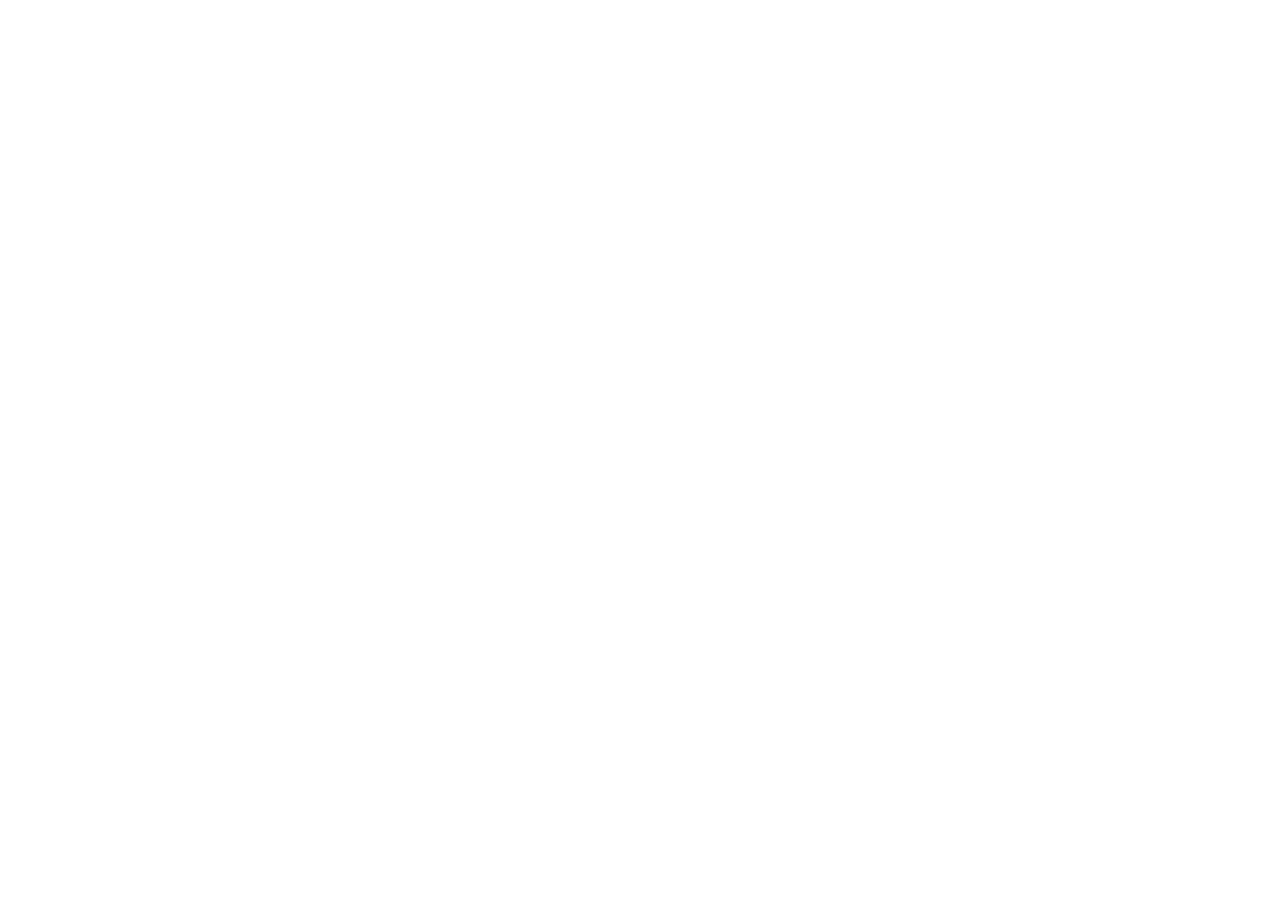
==== resources/public/index.html @ 303b1545 "Initial 1.0.0" ====
<!DOCTYPE html>
<html>
  <head>
    <meta charset="UTF-8">
    <meta name="viewport" content="width=device-width, initial-scale=1">
    <link href="/css/rr_style.css" rel="stylesheet" type="text/css">
  </head>
  <body>
    <div id="main-app-area"></div>
    <script src="/js/compiled/rr.js" type="text/javascript"></script>
  </body>
</html>
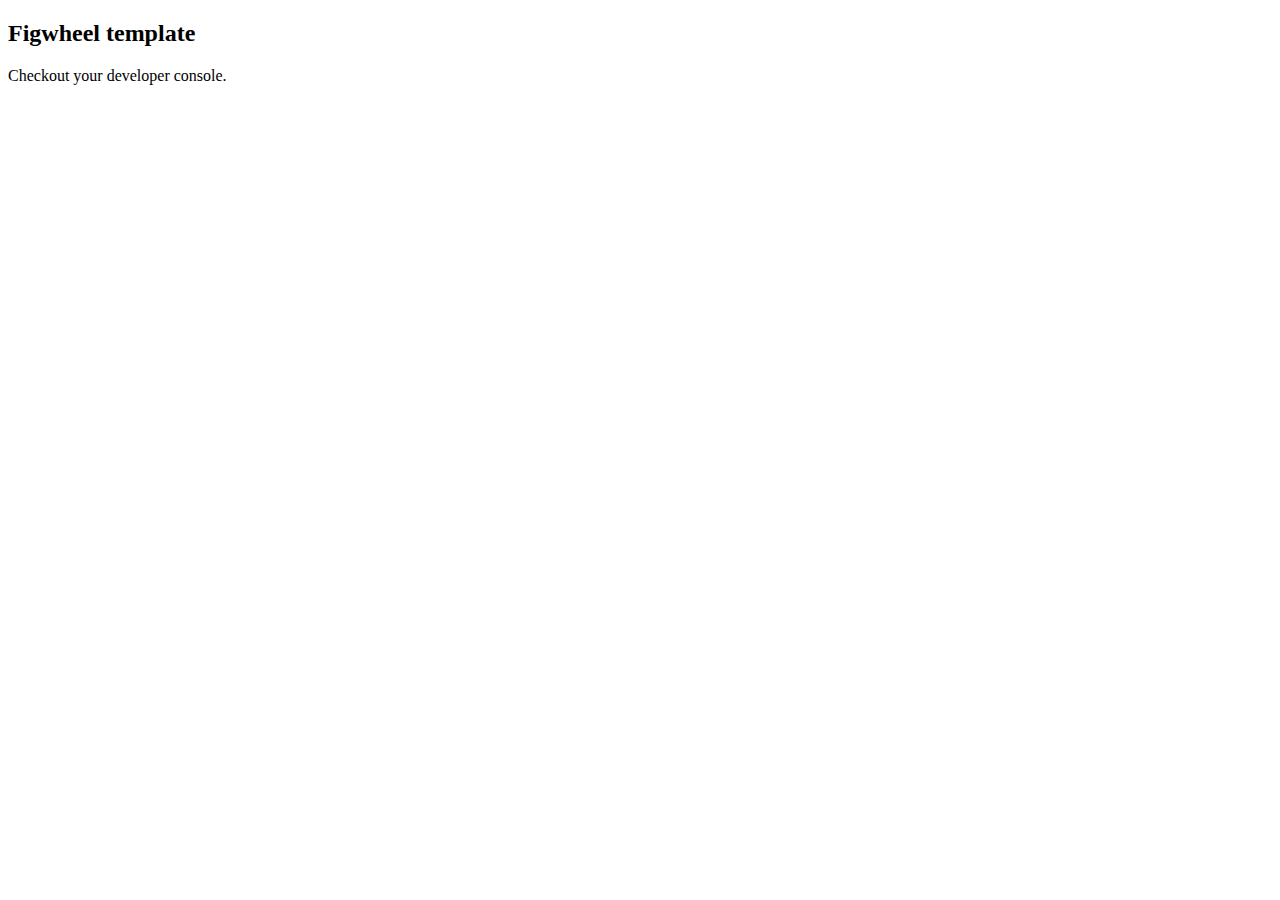
==== commit f18b8915: "Revert "Initial 1.0.0"" ====
--- a/resources/public/index.html
+++ b/resources/public/index.html
@@ -3,10 +3,13 @@
   <head>
     <meta charset="UTF-8">
     <meta name="viewport" content="width=device-width, initial-scale=1">
-    <link href="/css/rr_style.css" rel="stylesheet" type="text/css">
+    <link href="css/style.css" rel="stylesheet" type="text/css">
   </head>
   <body>
-    <div id="main-app-area"></div>
-    <script src="/js/compiled/rr.js" type="text/javascript"></script>
+    <div id="app">
+      <h2>Figwheel template</h2>
+      <p>Checkout your developer console.</p>
+    </div>
+    <script src="js/compiled/rr.js" type="text/javascript"></script>
   </body>
 </html>
--- a/resources/public/css/style.css
+++ b/resources/public/css/style.css
@@ -0,0 +1,10 @@
+/* some style */
+
+.todo {
+  cursor: pointer;
+}
+
+.todo.done {
+  color: gray;
+  text-decoration: line-through;
+}
